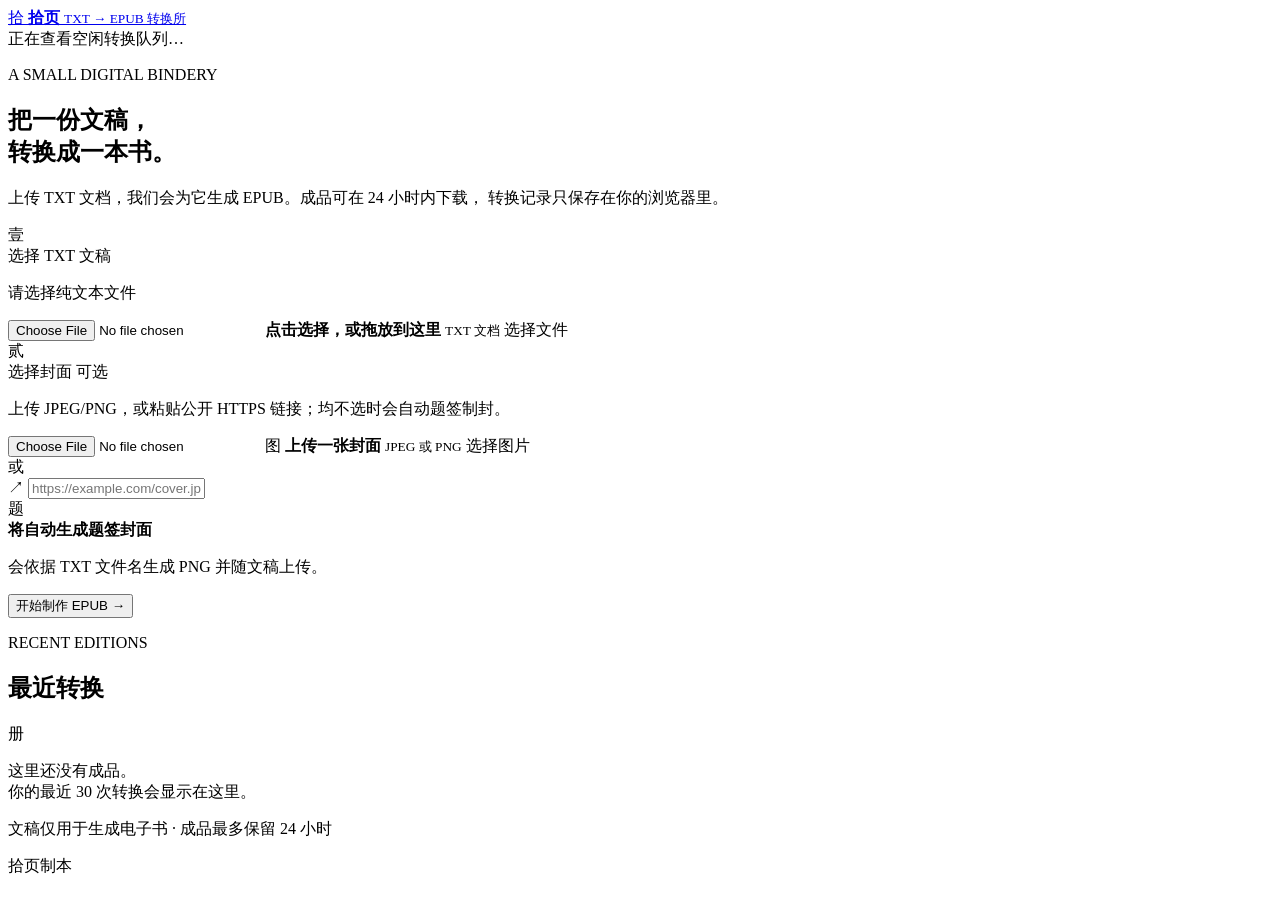
==== web/index.html @ ab27f0fd "feat: add web conversion service and automated releases Add the browser UI, secure cover handling, b" ====
<!doctype html>
<html lang="zh-CN">
<head>
  <meta charset="utf-8">
  <meta name="viewport" content="width=device-width, initial-scale=1">
  <meta name="color-scheme" content="light">
  <meta name="theme-color" content="#f2ecdf">
  <meta name="description" content="将 TXT 文稿在线转换为 EPUB 电子书。">
  <title>拾页 · TXT 转换为 EPUB</title>
  <link rel="stylesheet" href="/app.css">
  <script src="/app.js" defer></script>
</head>
<body>
  <div class="page-grain" aria-hidden="true"></div>

  <header class="masthead">
    <a class="brand" href="/" aria-label="拾页首页">
      <span class="brand-mark" aria-hidden="true">拾</span>
      <span>
        <strong>拾页</strong>
        <small>TXT → EPUB 转换所</small>
      </span>
    </a>
    <div class="capacity" id="capacity" aria-live="polite">
      <span class="capacity-dot" aria-hidden="true"></span>
      <span id="capacityText">正在查看空闲转换队列…</span>
    </div>
  </header>

  <main>
    <section class="hero" aria-labelledby="pageTitle">
      <div class="hero-copy">
        <p class="eyebrow">A SMALL DIGITAL BINDERY</p>
        <h1 id="pageTitle">把一份文稿，<br>转换成一本书。</h1>
        <p class="lead">
          上传 TXT 文档，我们会为它生成 EPUB。成品可在 24 小时内下载，
          转换记录只保存在你的浏览器里。
        </p>
      </div>

      <div class="bindery-card">
        <span class="binding-thread" aria-hidden="true"></span>
        <form id="conversionForm" novalidate>
          <div class="field-block">
            <span class="field-index" aria-hidden="true">壹</span>
            <div class="field-content">
              <label for="fileInput">选择 TXT 文稿</label>
              <p class="field-hint">请选择纯文本文件</p>
              <label class="file-drop" id="fileDrop" for="fileInput">
                <input id="fileInput" name="file" type="file" accept=".txt,text/plain" required>
                <span class="file-icon" aria-hidden="true">
                  <span></span>
                </span>
                <span class="file-copy">
                  <strong id="fileTitle">点击选择，或拖放到这里</strong>
                  <small id="fileMeta">TXT 文档</small>
                </span>
                <span class="file-action">选择文件</span>
              </label>
            </div>
          </div>

          <div class="field-block">
            <span class="field-index" aria-hidden="true">贰</span>
            <div class="field-content">
              <label for="coverFileInput">选择封面 <span class="optional">可选</span></label>
              <p class="field-hint">上传 JPEG/PNG，或粘贴公开 HTTPS 链接；均不选时会自动题签制封。</p>
              <div class="cover-options">
                <label class="cover-file-drop" id="coverFileDrop" for="coverFileInput">
                  <input id="coverFileInput" name="cover_file" type="file" accept="image/jpeg,image/png,.jpg,.jpeg,.png">
                  <span class="cover-file-icon" aria-hidden="true">图</span>
                  <span class="cover-file-copy">
                    <strong id="coverFileTitle">上传一张封面</strong>
                    <small id="coverFileMeta">JPEG 或 PNG</small>
                  </span>
                  <span class="cover-file-action">选择图片</span>
                </label>
                <button class="cover-clear" id="clearCoverFile" type="button" hidden>改用链接</button>

                <div class="cover-or" aria-hidden="true"><span>或</span></div>

                <div class="url-field" id="coverUrlField">
                  <span aria-hidden="true">↗</span>
                  <input
                    id="coverUrl"
                    name="cover_url"
                    type="url"
                    inputmode="url"
                    autocomplete="url"
                    placeholder="https://example.com/cover.jpg"
                    aria-describedby="coverSourceDescription"
                  >
                </div>

                <div class="cover-preview" id="coverPreview" data-source="auto" aria-live="polite">
                  <div class="cover-preview-art">
                    <img id="coverPreviewImage" alt="" hidden>
                    <span class="cover-preview-mark" id="coverPreviewMark" aria-hidden="true">题</span>
                  </div>
                  <div class="cover-source-copy">
                    <strong id="coverSourceTitle">将自动生成题签封面</strong>
                    <p id="coverSourceDescription">会依据 TXT 文件名生成 PNG 并随文稿上传。</p>
                  </div>
                </div>
              </div>
            </div>
          </div>

          <p class="form-error" id="formError" role="alert" hidden></p>

          <button class="submit-button" id="submitButton" type="submit">
            <span>开始制作 EPUB</span>
            <span class="button-arrow" aria-hidden="true">→</span>
          </button>
        </form>
      </div>
    </section>

    <section class="progress-panel" id="progressPanel" aria-labelledby="progressTitle" hidden>
      <div class="section-heading">
        <div>
          <p class="section-kicker">CONVERSION STATUS</p>
          <h2 id="progressTitle">正在转换</h2>
        </div>
        <p class="job-reference">编号 <span id="jobId">—</span></p>
      </div>

      <ol class="spine-progress" id="spineProgress" aria-label="转换进度">
        <li data-stage="uploading">
          <span class="stitch" aria-hidden="true"></span>
          <strong>上传文稿</strong>
          <small id="uploadProgress">等待开始</small>
        </li>
        <li data-stage="queued">
          <span class="stitch" aria-hidden="true"></span>
          <strong>等待转换</strong>
          <small id="queueProgress">尚未排队</small>
        </li>
        <li data-stage="converting">
          <span class="stitch" aria-hidden="true"></span>
          <strong>生成 EPUB</strong>
          <small id="convertProgress">尚未开始</small>
        </li>
        <li data-stage="succeeded">
          <span class="stitch" aria-hidden="true"></span>
          <strong>成品就绪</strong>
          <small id="doneProgress">等待成品</small>
        </li>
      </ol>

      <div class="status-note" id="statusNote" aria-live="polite">
        <span class="status-seal" id="statusSeal" aria-hidden="true">制</span>
        <div>
          <strong id="statusTitle">准备上传</strong>
          <p id="statusMessage">请稍候，正在准备转换队列。</p>
        </div>
      </div>

      <div class="download-card" id="downloadCard" hidden>
        <div>
          <span class="download-label">YOUR BOOK IS READY</span>
          <strong id="downloadName">output.epub</strong>
          <small id="downloadMeta">成品将在 24 小时后失效</small>
        </div>
        <a class="download-button" id="downloadLink" href="#">
          下载 EPUB
          <span aria-hidden="true">↓</span>
        </a>
      </div>
    </section>

    <section class="history-section" aria-labelledby="historyTitle">
      <div class="section-heading">
        <div>
          <p class="section-kicker">RECENT EDITIONS</p>
          <h2 id="historyTitle">最近转换</h2>
        </div>
        <button class="text-button" id="clearHistory" type="button" hidden>清空本地记录</button>
      </div>

      <div class="history-empty" id="historyEmpty">
        <span aria-hidden="true">册</span>
        <p>这里还没有成品。<br>你的最近 30 次转换会显示在这里。</p>
      </div>
      <ul class="history-list" id="historyList" aria-live="polite"></ul>
    </section>
  </main>

  <footer>
    <p>文稿仅用于生成电子书 · 成品最多保留 24 小时</p>
    <span aria-hidden="true">拾页制本</span>
  </footer>

  <template id="historyItemTemplate">
    <li class="history-item">
      <span class="history-glyph" aria-hidden="true">文</span>
      <div class="history-main">
        <strong class="history-name"></strong>
        <p class="history-detail"></p>
      </div>
      <span class="history-status"></span>
      <a class="history-download" href="#">下载</a>
    </li>
  </template>
</body>
</html>
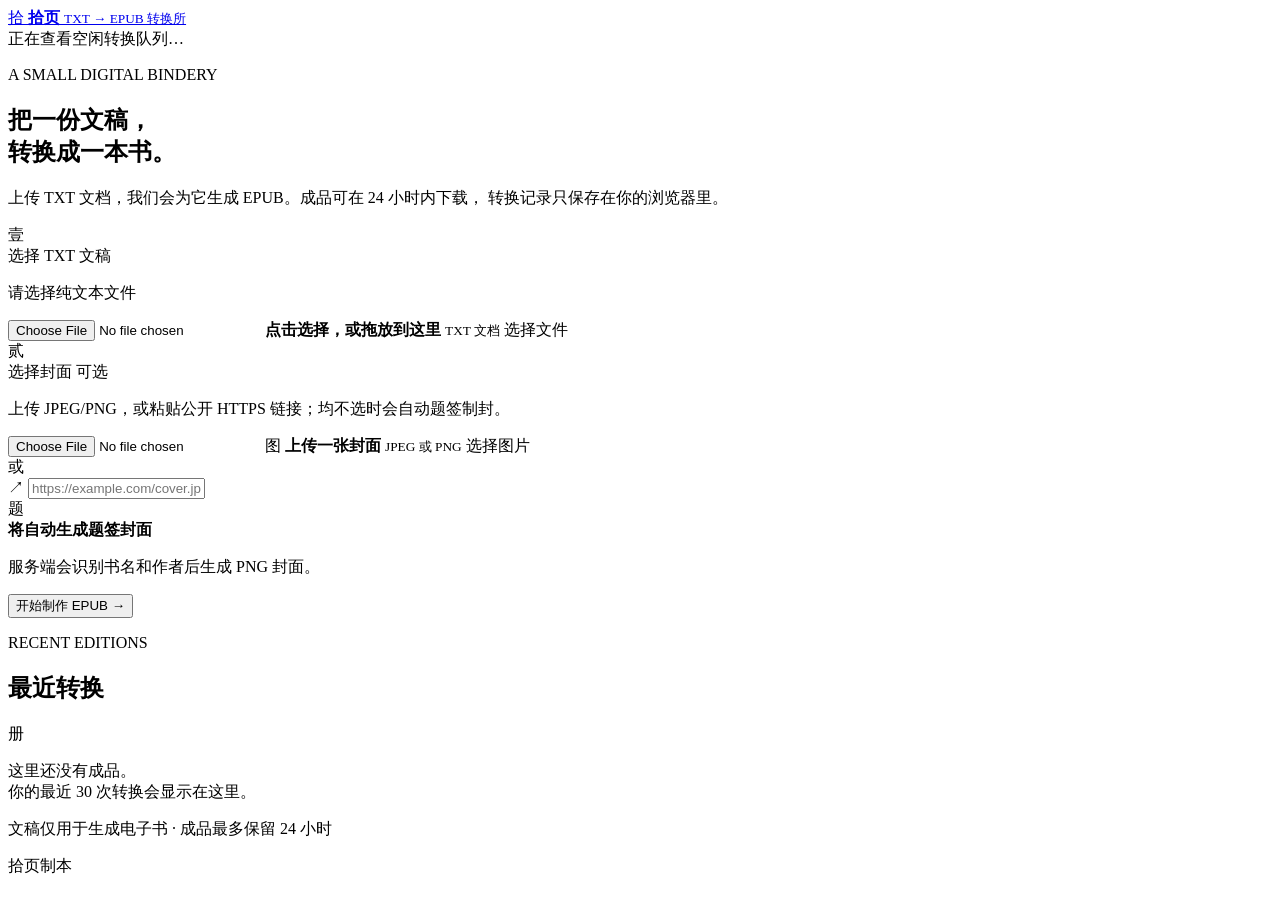
==== commit 30ffb2c4: "增加构建版本号" ====
--- a/web/index.html
+++ b/web/index.html
@@ -99,7 +99,7 @@
                   </div>
                   <div class="cover-source-copy">
                     <strong id="coverSourceTitle">将自动生成题签封面</strong>
-                    <p id="coverSourceDescription">会依据 TXT 文件名生成 PNG 并随文稿上传。</p>
+                    <p id="coverSourceDescription">服务端会识别书名和作者后生成 PNG 封面。</p>
                   </div>
                 </div>
               </div>
@@ -155,6 +155,24 @@
           <p id="statusMessage">请稍候，正在准备转换队列。</p>
         </div>
       </div>
+
+      <section class="inspection-card" id="inspectionCard" aria-labelledby="inspectionTitle" hidden>
+        <div class="inspection-heading">
+          <div>
+            <span class="inspection-label">TEXT INSPECTION</span>
+            <h3 id="inspectionTitle">检测到文稿异常</h3>
+          </div>
+          <span class="inspection-count" id="inspectionCount"></span>
+        </div>
+        <p class="inspection-summary" id="inspectionSummary"></p>
+        <ol class="inspection-list" id="inspectionList"></ol>
+        <p class="inspection-expiry" id="inspectionExpiry"></p>
+        <p class="inspection-error" id="inspectionError" role="alert" hidden></p>
+        <div class="inspection-actions">
+          <button class="inspection-continue" id="continueConversion" type="button">仍然继续转换</button>
+          <button class="inspection-discard" id="discardConversion" type="button">放弃并修正 TXT</button>
+        </div>
+      </section>
 
       <div class="download-card" id="downloadCard" hidden>
         <div>
